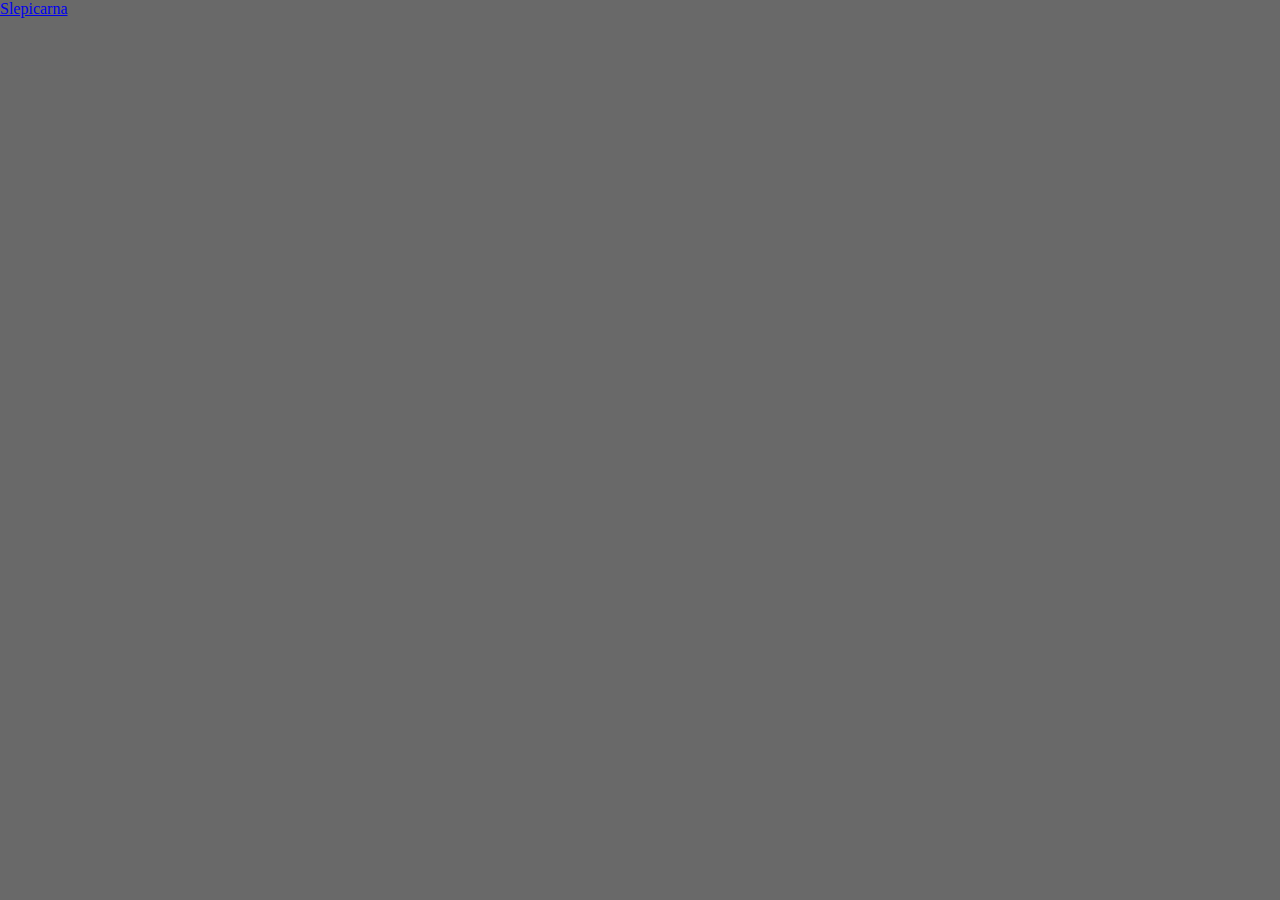
==== index.html @ 6a4731e9 "neco" ====
<!DOCTYPE html>
<html lang="en"
<head>

  <style>
    html, body {
      margin: 0;
      padding: 0;
      height: 100%;
    }
    body {
      background-color: dimgray;
      display: flex;
      flex-direction: column;
      justify-content: flex-start;
      overflow-y: auto;
    }
    .odkaz{
      align-self: center;
      font-size: 50px;
      margin-top:250px
    }

  </style>
</head>
<body>
  <!-- <a class="odkaz" href="https://jarcek.github.io/slepica/hra/main.html">Slepicarna</a> -->
   <a href="https://jarcos.xyz/slepice">Slepicarna</a>
</body>
</html>
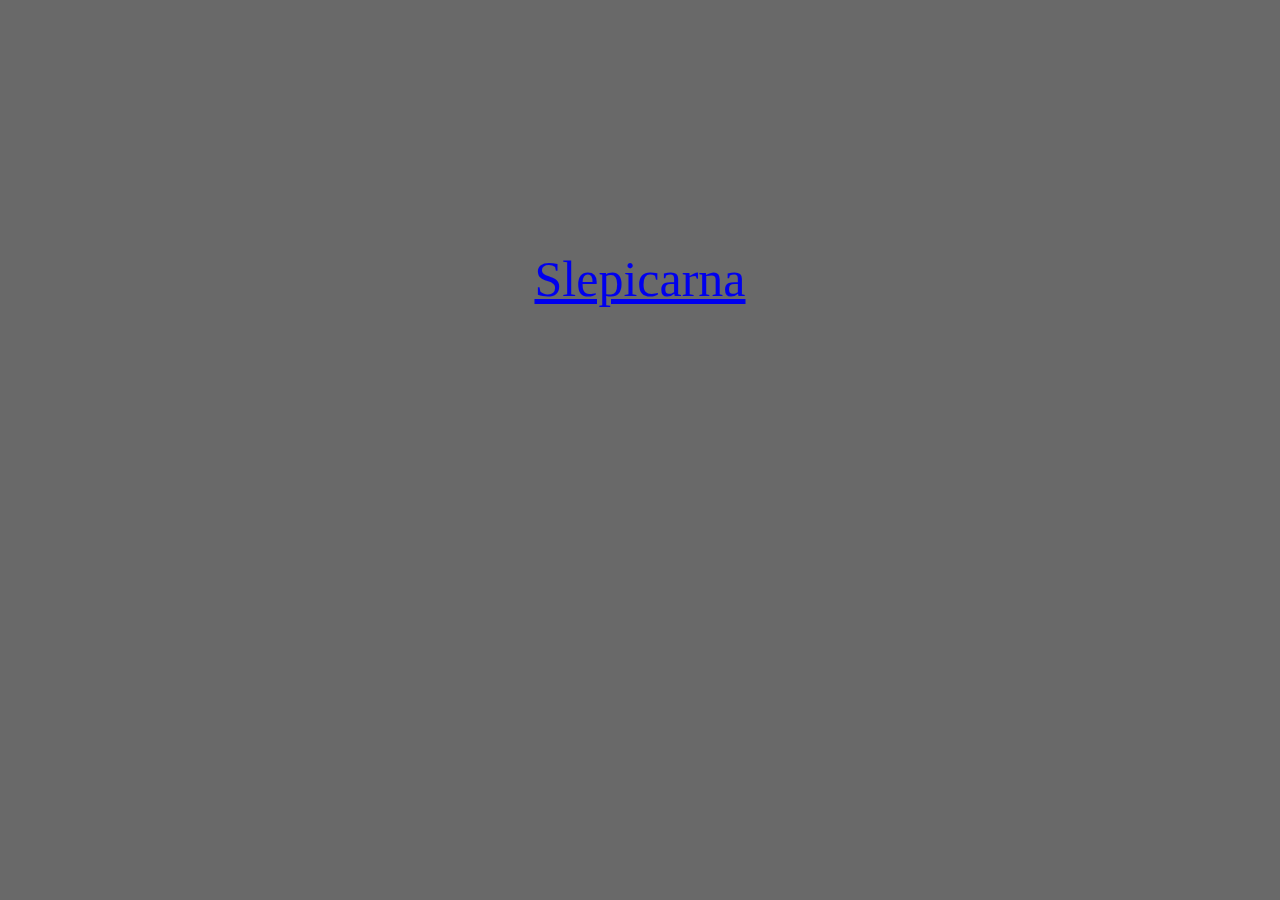
==== commit 744cf471: "neco" ====
--- a/index.html
+++ b/index.html
@@ -25,6 +25,6 @@
 </head>
 <body>
   <!-- <a class="odkaz" href="https://jarcek.github.io/slepica/hra/main.html">Slepicarna</a> -->
-   <a href="https://jarcos.xyz/slepice">Slepicarna</a>
+   <a class="odkaz" href="https://jarcos.xyz/slepice">Slepicarna</a>
 </body>
 </html>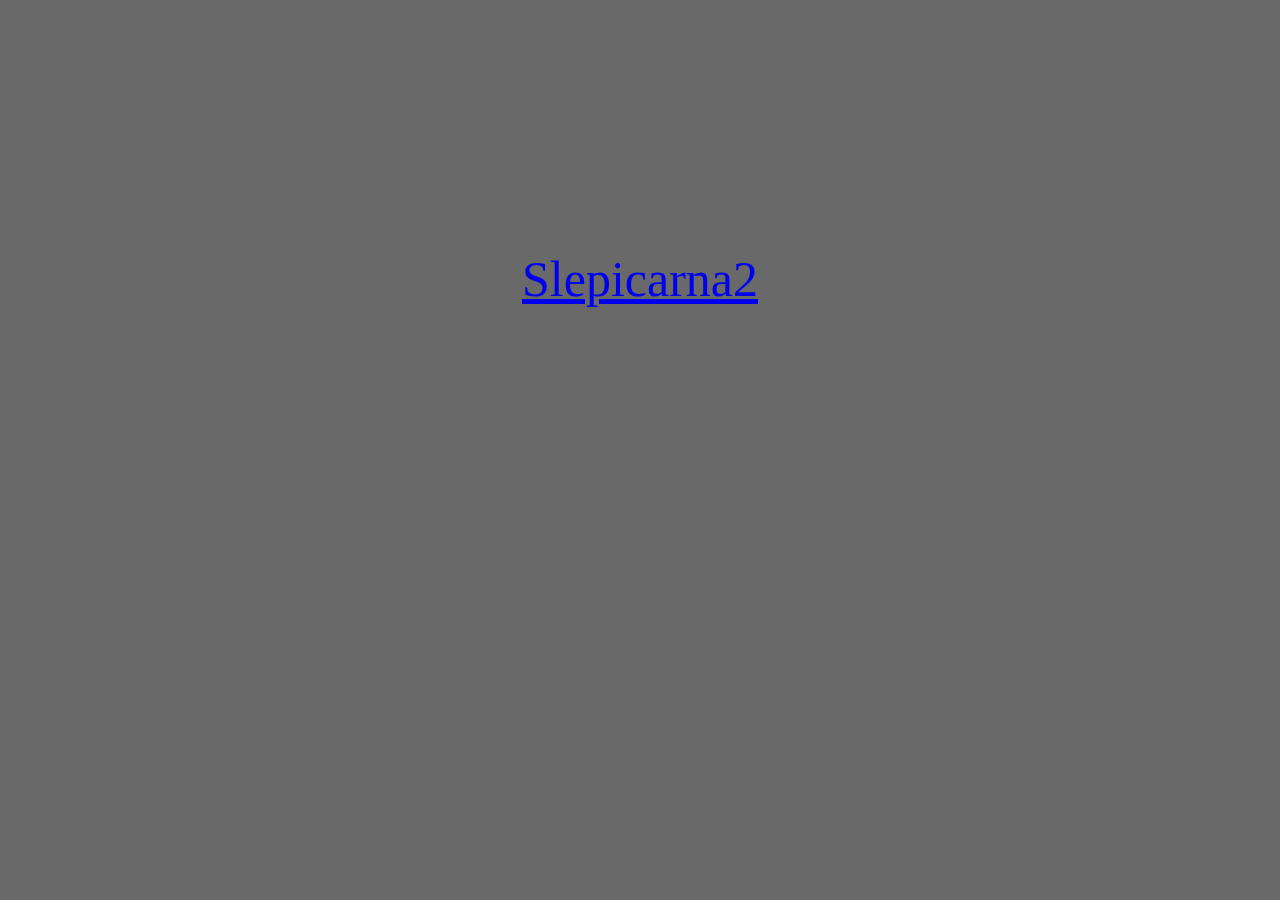
==== commit 45539a1e: "neco" ====
--- a/index.html
+++ b/index.html
@@ -25,6 +25,6 @@
 </head>
 <body>
   <!-- <a class="odkaz" href="https://jarcek.github.io/slepica/hra/main.html">Slepicarna</a> -->
-   <a class="odkaz" href="https://jarcos.xyz/slepice">Slepicarna</a>
+   <a class="odkaz" href="https://jarcos.xyz/slepice">Slepicarna2</a>
 </body>
 </html>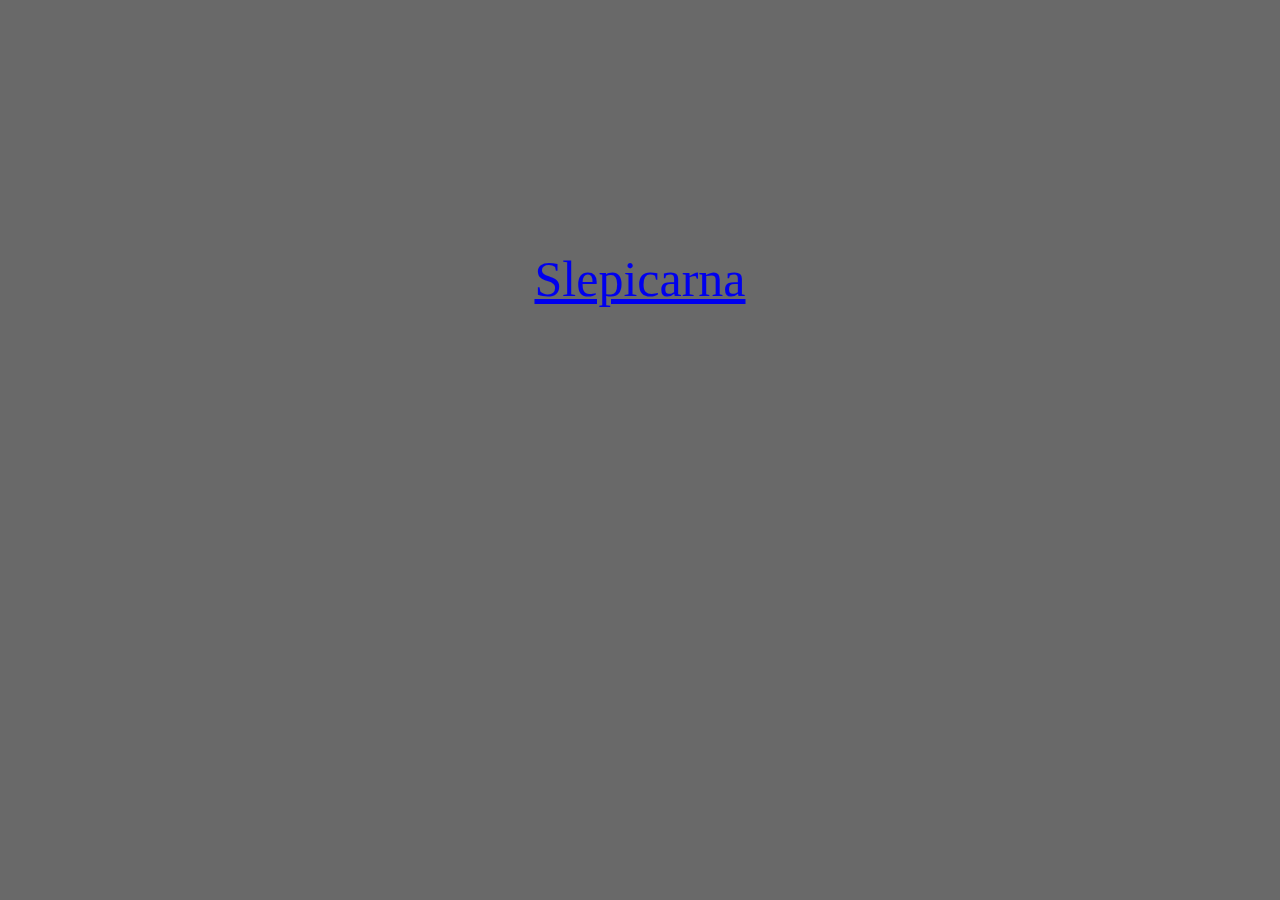
==== commit 48329ea7: "neco" ====
--- a/index.html
+++ b/index.html
@@ -25,6 +25,6 @@
 </head>
 <body>
   <!-- <a class="odkaz" href="https://jarcek.github.io/slepica/hra/main.html">Slepicarna</a> -->
-   <a class="odkaz" href="https://jarcos.xyz/slepice">Slepicarna2</a>
+   <a class="odkaz" href="https://jarcos.xyz/slepice">Slepicarna</a>
 </body>
 </html>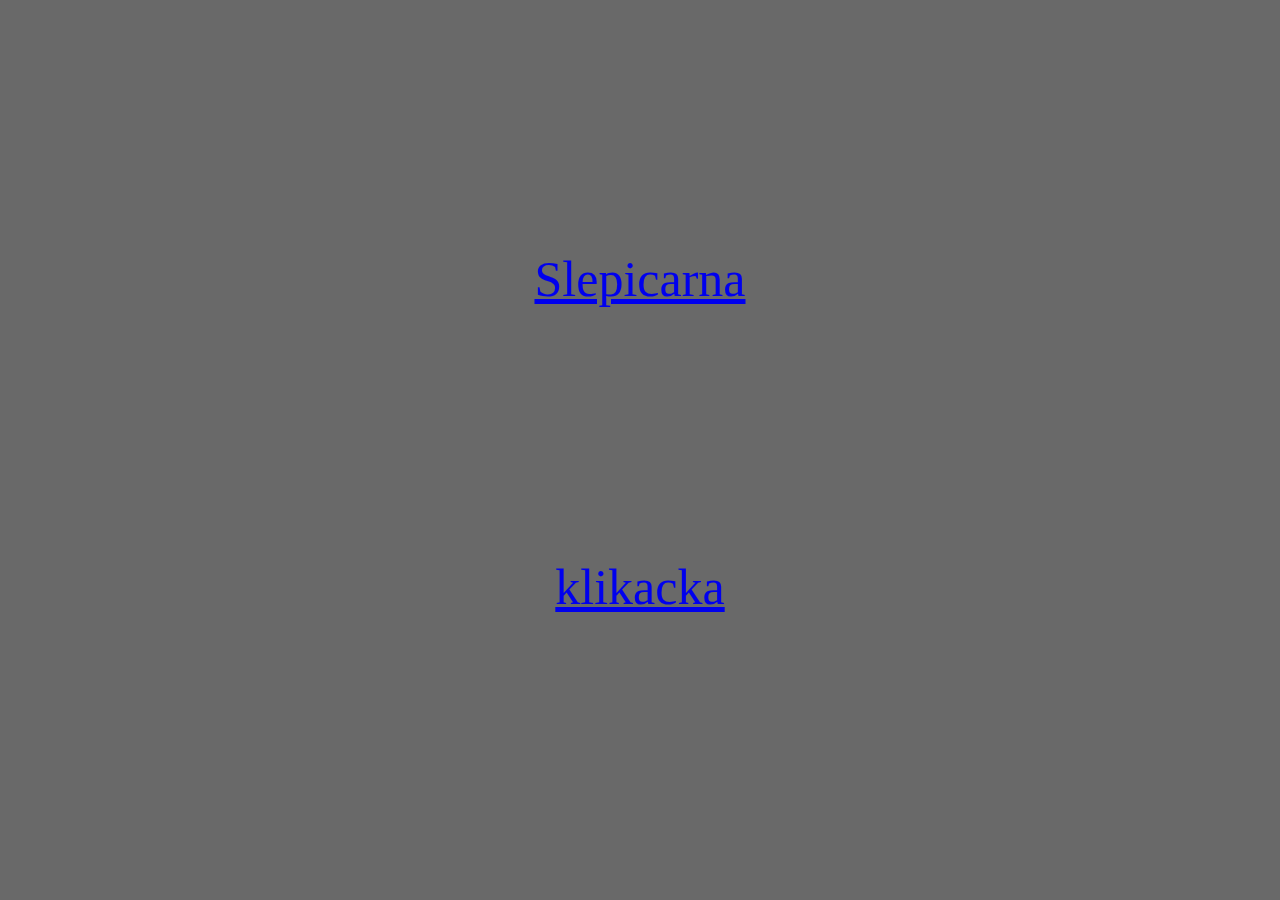
==== commit 897c0623: "obrazky jinak" ====
--- a/index.html
+++ b/index.html
@@ -25,6 +25,7 @@
 </head>
 <body>
   <!-- <a class="odkaz" href="https://jarcek.github.io/slepica/hra/main.html">Slepicarna</a> -->
-   <a class="odkaz" href="https://jarcos.xyz/slepice">Slepicarna</a>
+   <a class="odkaz" href="/slepice">Slepicarna</a>
+   <a class="odkaz" href="/klikacka">klikacka</a>
 </body>
 </html>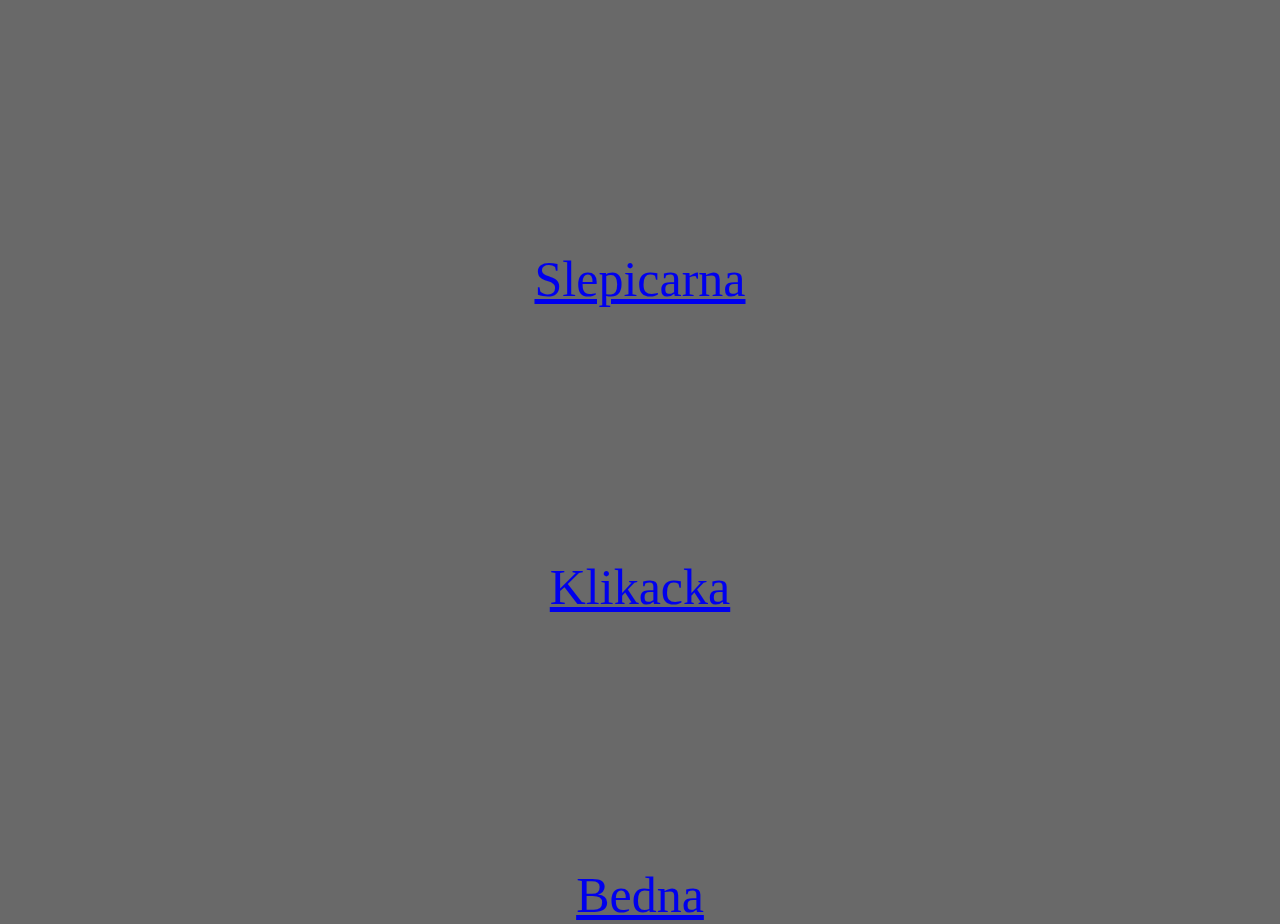
==== commit e862e079: "neco zajimaveho" ====
--- a/index.html
+++ b/index.html
@@ -15,10 +15,12 @@
       justify-content: flex-start;
       overflow-y: auto;
     }
+    
     .odkaz{
       align-self: center;
       font-size: 50px;
       margin-top:250px
+      
     }
 
   </style>
@@ -26,6 +28,7 @@
 <body>
   <!-- <a class="odkaz" href="https://jarcek.github.io/slepica/hra/main.html">Slepicarna</a> -->
    <a class="odkaz" href="/slepice">Slepicarna</a>
-   <a class="odkaz" href="/klikacka">klikacka</a>
+   <a class="odkaz" href="/klikacka">Klikacka</a>
+   <a class="odkaz" href="/sloty/bedna">Bedna</a>
 </body>
 </html>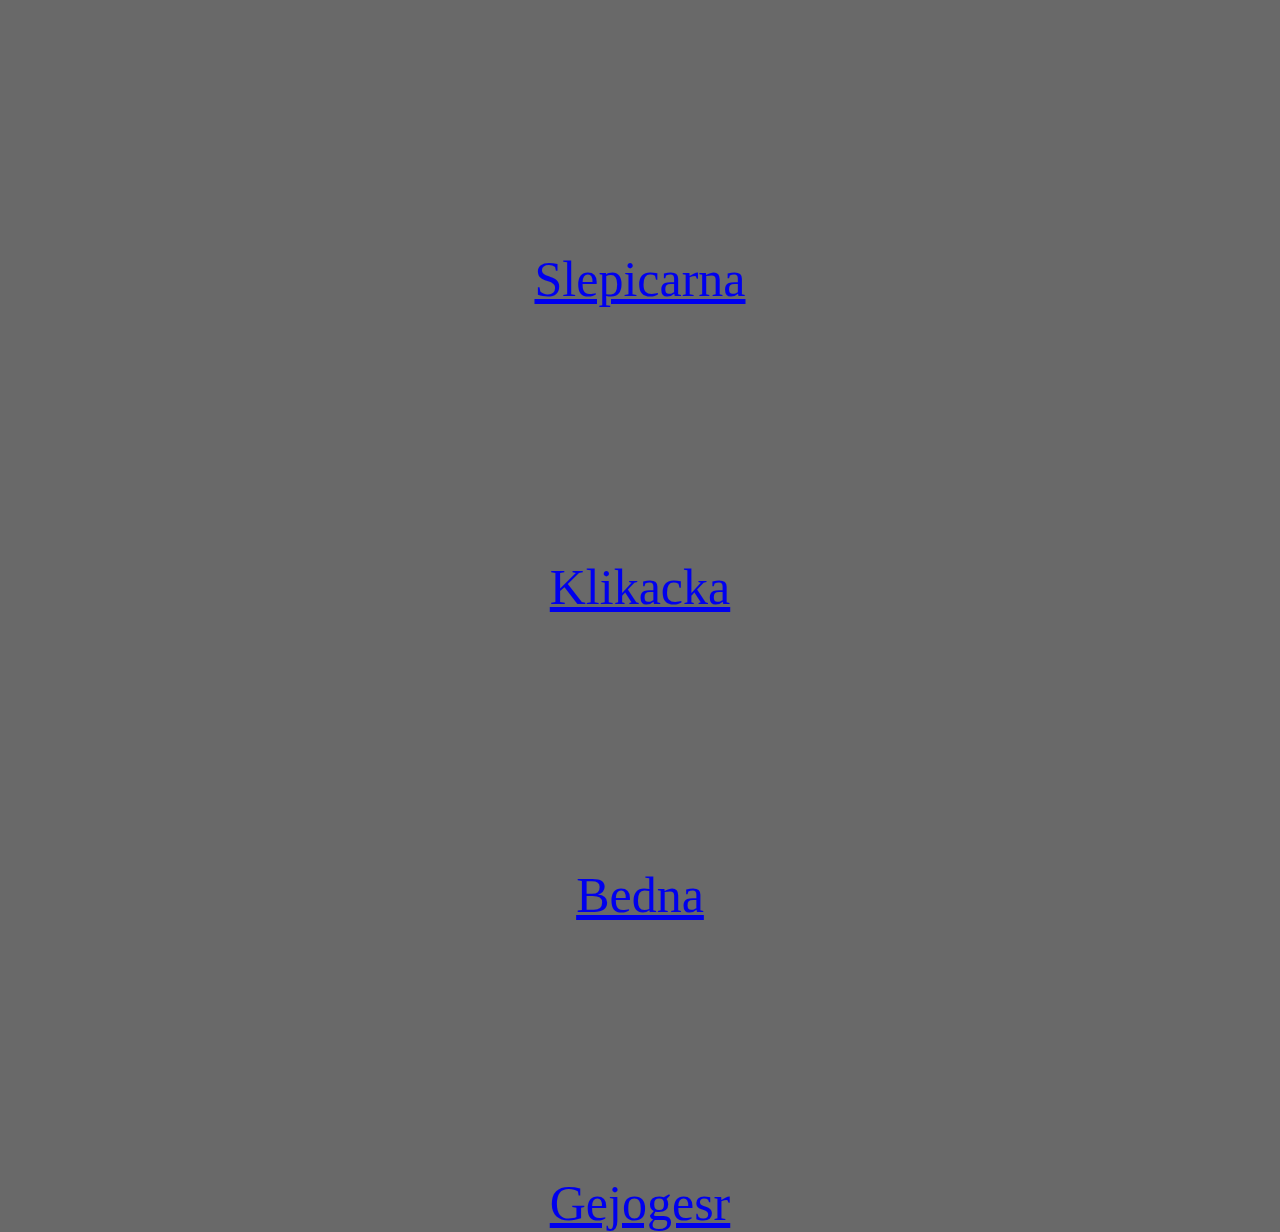
==== commit 47a20208: "nic zajimaveho" ====
--- a/index.html
+++ b/index.html
@@ -30,5 +30,6 @@
    <a class="odkaz" href="/slepice">Slepicarna</a>
    <a class="odkaz" href="/klikacka">Klikacka</a>
    <a class="odkaz" href="/sloty/bedna">Bedna</a>
+   <a class="odkaz" href="/gejogesr">Gejogesr</a>
 </body>
 </html>